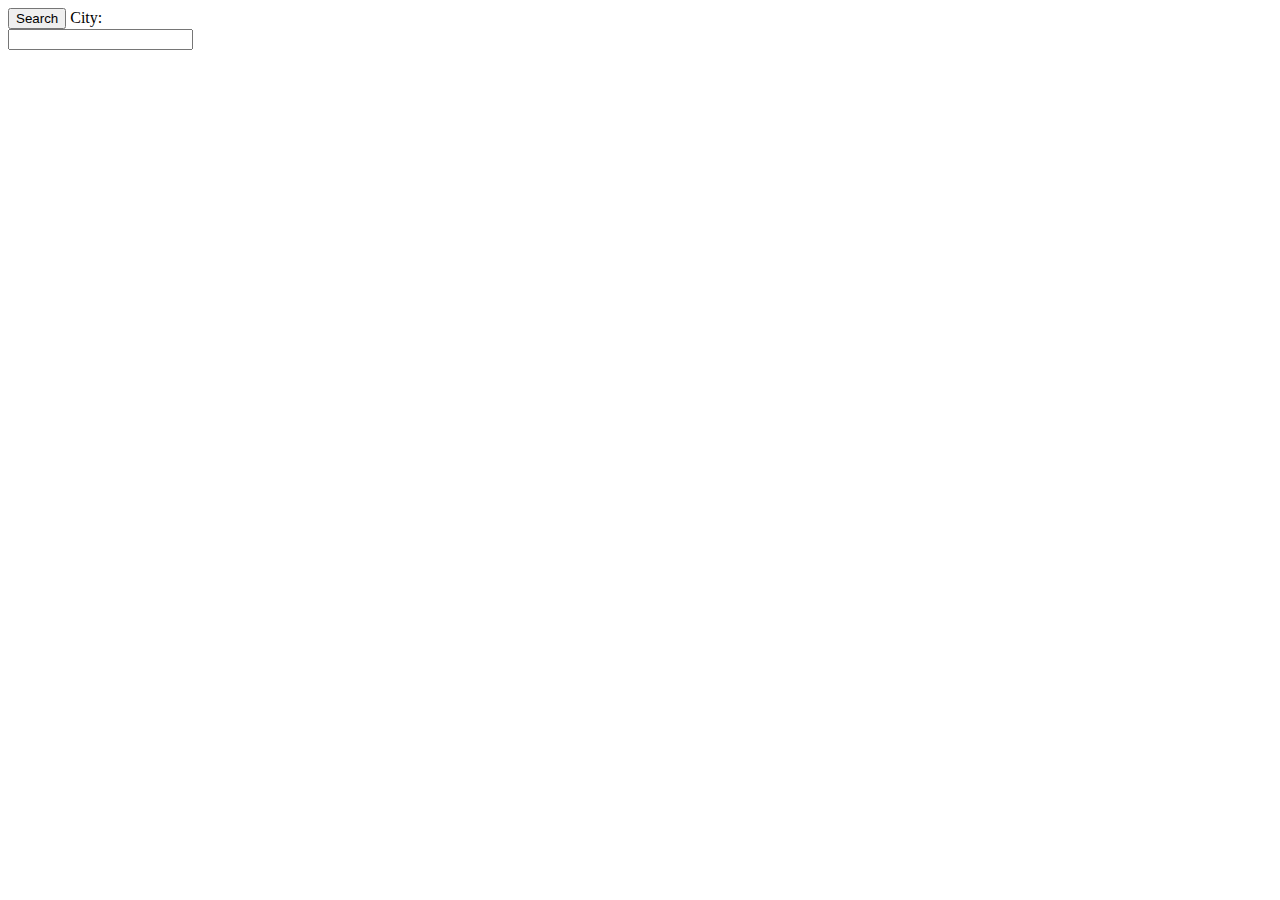
==== search.html @ 89503795 "Add files via upload" ====
<!DOCTYPE html>
<html lang="en">
<head>
    <meta charset="UTF-8">
    <meta http-equiv="X-UA-Compatible" content="IE=edge">
    <meta name="viewport" content="width=device-width, initial-scale=1.0">
    <title>Search city</title>
</head>
<body>
    <button id="search">Search</button>
    <script src="search.js" type="module"></script>
    <script  type="module">
        import { searchCity } from './search.js';
        document.getElementById("search").addEventListener("click", searchCity);
    </script>
    <script src="weather.js" type="module"></script>
    <label for="city">City:</label><br>
    <input type="text" id="city" name="city"><br><br><br>

</body>
</html>
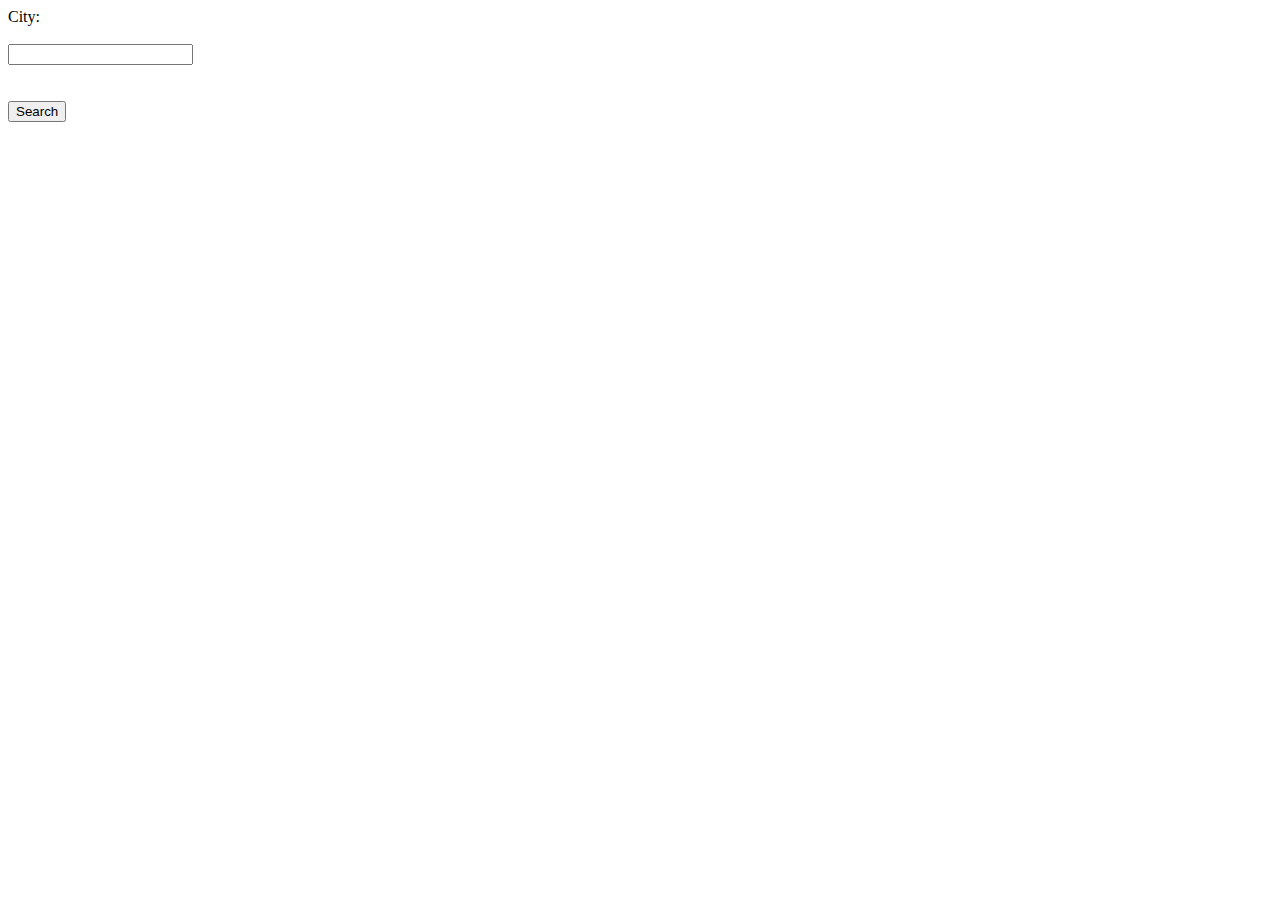
==== commit dc6ef0f4: "Update search.html" ====
--- a/search.html
+++ b/search.html
@@ -7,15 +7,14 @@
     <title>Search city</title>
 </head>
 <body>
-    <button id="search">Search</button>
-    <script src="search.js" type="module"></script>
+
     <script  type="module">
         import { searchCity } from './search.js';
         document.getElementById("search").addEventListener("click", searchCity);
     </script>
-    <script src="weather.js" type="module"></script>
-    <label for="city">City:</label><br>
+    <label for="city">City:</label><br><br>
     <input type="text" id="city" name="city"><br><br><br>
+    <button id="search">Search</button>
 
 </body>
-</html>+</html>
